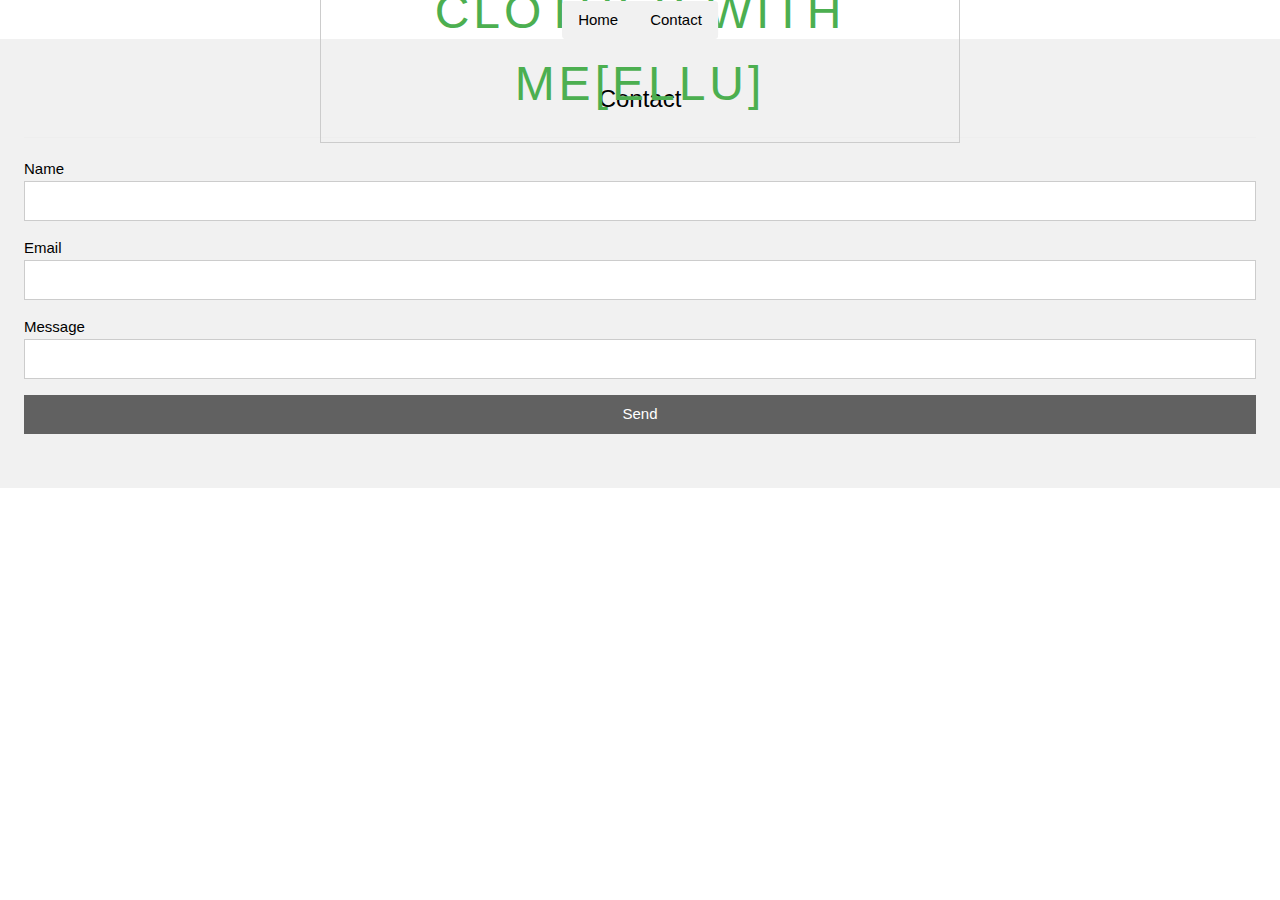
==== repurposedclothes.html @ 311b5f0e "add structure" ====
<!DOCTYPE html>
<html lang="en">
    <head>
        <title>W3.CSS Template</title>
        <meta charset="UTF-8">
        <meta name="viewport" content="width=device-width, initial-scale=1">
        <link rel="stylesheet" href="https://www.w3schools.com/w3css/4/w3.css">
    </head>
<body>

    <!-- Header -->
    <header class="w3-display-container w3-content w3-center" style="max-width:1500px">
        <img class="w3-image" src="https://SharonEF.github.io/Code-test/Repurposed%20clothes.png" alt="Repurposed clothes" width="1500" height="550">
        <div class="w3-display-middle w3-padding-large w3-border w3-wide w3-text-green w3-center">
            <h1 class="w3-hide-medium w3-hide-medium w3-xxxlarge">REPUPORPOSE CLOTHES WITH ME[ELLU]</h1>
            
            <h3 class="w3-hide-medium w3-hide-small"></h3>
        </div>

        <!-- Navbar (placed at the bottom of the header image) -->
        <div class="w3-bar w3-light-grey w3-round w3-display-bottommiddle w3-hide-small" style="bottom:-16px">
            <a href="#" class="w3-bar-item w3-button">Home</a>
            <a href="#contact" class="w3-bar-item w3-button">Contact</a>
        </div>
    </header>

    <!-- Navbar on small screens -->
    <div class="w3-center w3-light-grey w3-padding-16 w3-hide-large w3-hide-medium">
        <div class="w3-bar w3-light-grey">
            <a href="#" class="w3-bar-item w3-button">Home</a>
            <a href="#contact" class="w3-bar-item w3-button">Contact</a>
        </div>
    </div>
    

        <!-- Contact -->
        <div class="w3-light-grey w3-padding-large w3-padding-32 w3-margin-top" id="contact">
            <h3 class="w3-center">Contact</h3>
            <hr>
            

            <form action="/action_page.php" target="_blank">
                <div class="w3-section">
                    <label>Name</label>
                    <input class="w3-input w3-border" type="text" required name="Name">
                </div>
                <div class="w3-section">
                    <label>Email</label>
                    <input class="w3-input w3-border" type="text" required name="Email">
                </div>
                <div class="w3-section">
                    <label>Message</label>
                    <input class="w3-input w3-border" required name="Message">
                </div>
                <button type="submit" class="w3-button w3-block w3-dark-grey">Send</button>
            </form><br>
            

        </div>

        <!-- End page content -->
    </div>

</body>

</html>
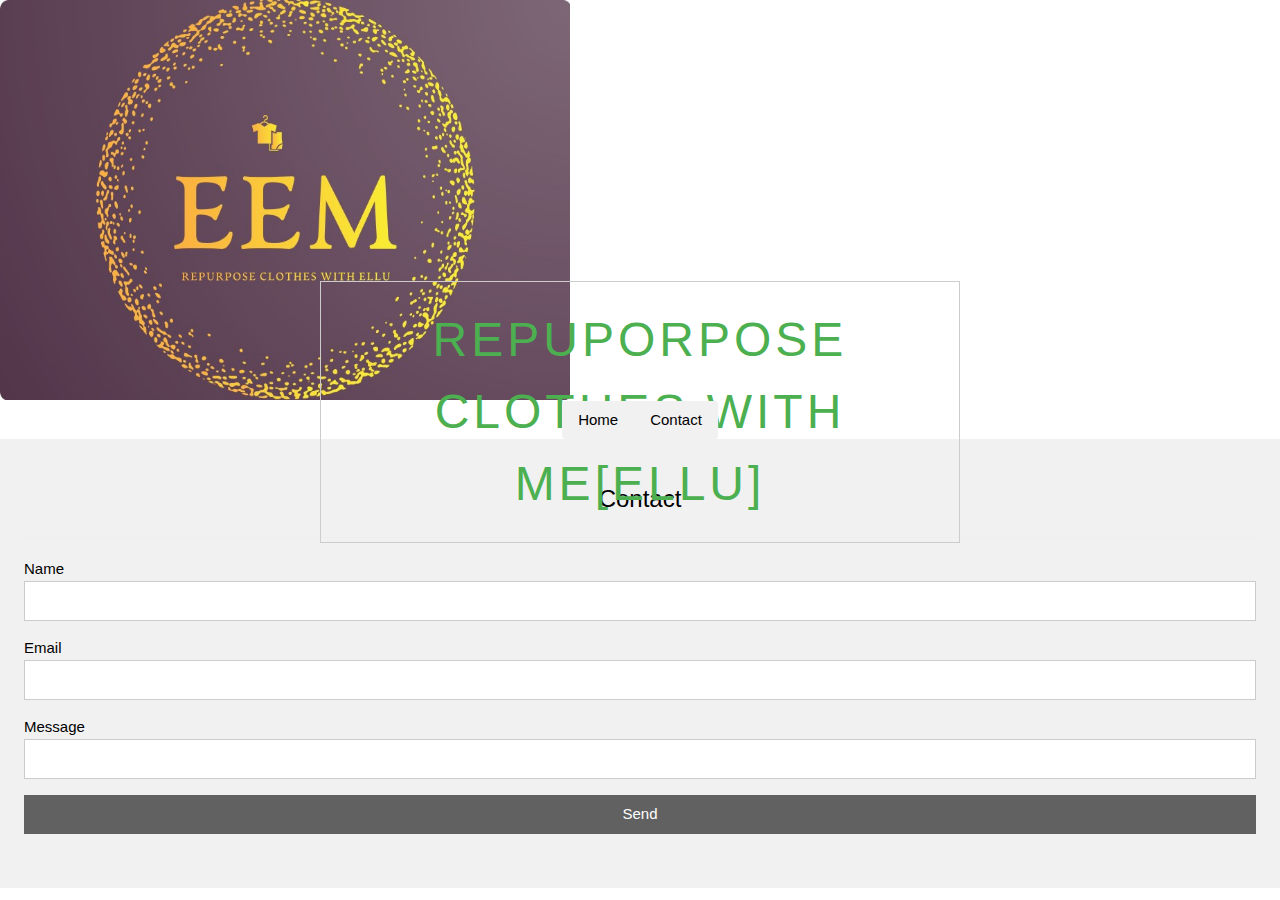
==== commit c539f9d2: "Update repurposedclothes.html" ====
--- a/repurposedclothes.html
+++ b/repurposedclothes.html
@@ -1,6 +1,7 @@
 <!DOCTYPE html>
 <html lang="en">
     <head>
+        <img src="https://SharonEF.github.io/Website-project-work/Website%20logo.jpg" width="570" height="400" title="@logo was created on Looka logo making website https://looka.com/logomaker/">
         <title>W3.CSS Template</title>
         <meta charset="UTF-8">
         <meta name="viewport" content="width=device-width, initial-scale=1">
@@ -63,4 +64,4 @@
 
 </body>
 
-</html>+</html>
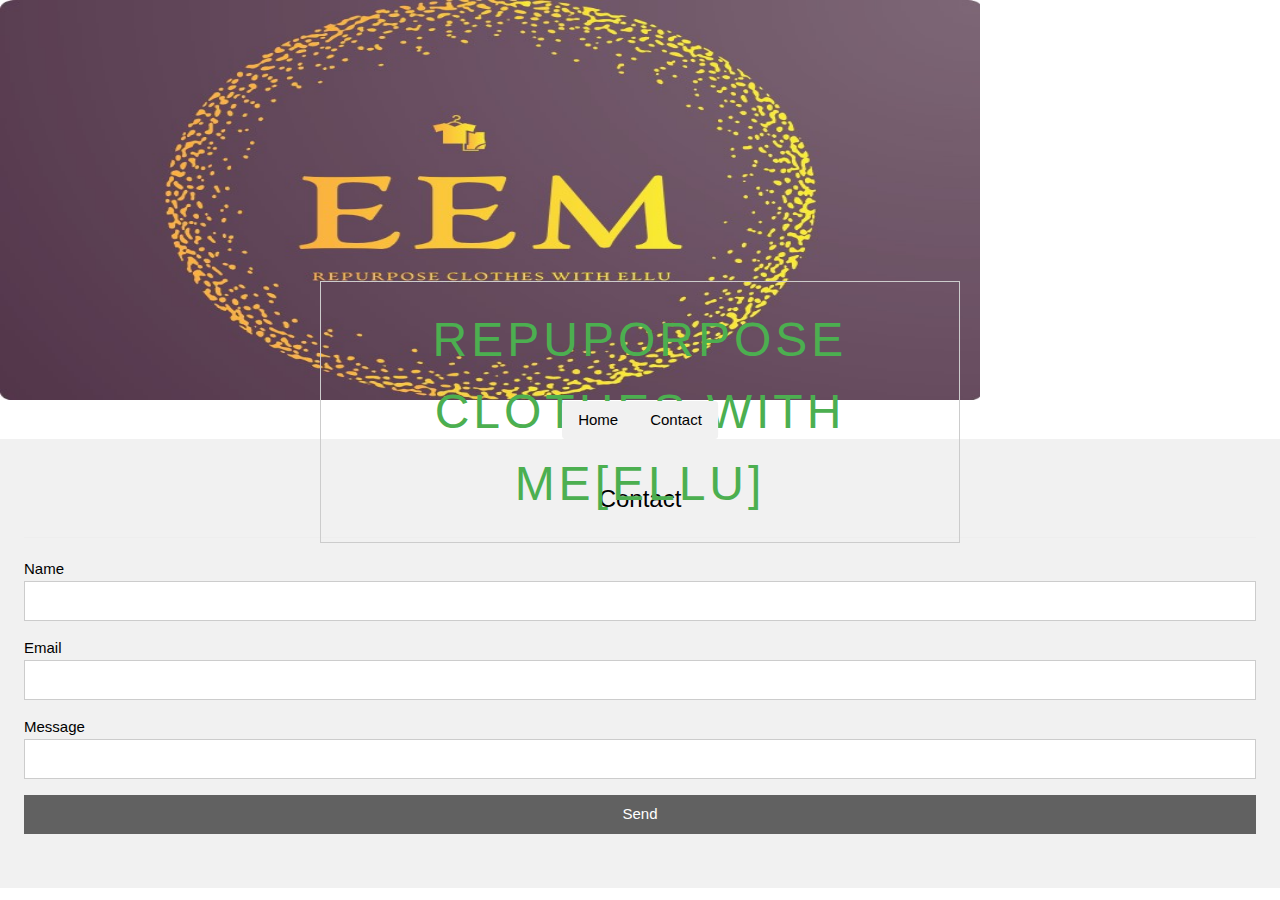
==== commit c8dd6a29: "Update repurposedclothes.html" ====
--- a/repurposedclothes.html
+++ b/repurposedclothes.html
@@ -1,7 +1,7 @@
 <!DOCTYPE html>
 <html lang="en">
     <head>
-        <img src="https://SharonEF.github.io/Website-project-work/Website%20logo.jpg" width="570" height="400" title="@logo was created on Looka logo making website https://looka.com/logomaker/">
+        <img src="https://SharonEF.github.io/Website-project-work/Website%20logo.jpg" width="980" height="400" title="@logo was created on Looka logo making website https://looka.com/logomaker/">
         <title>W3.CSS Template</title>
         <meta charset="UTF-8">
         <meta name="viewport" content="width=device-width, initial-scale=1">
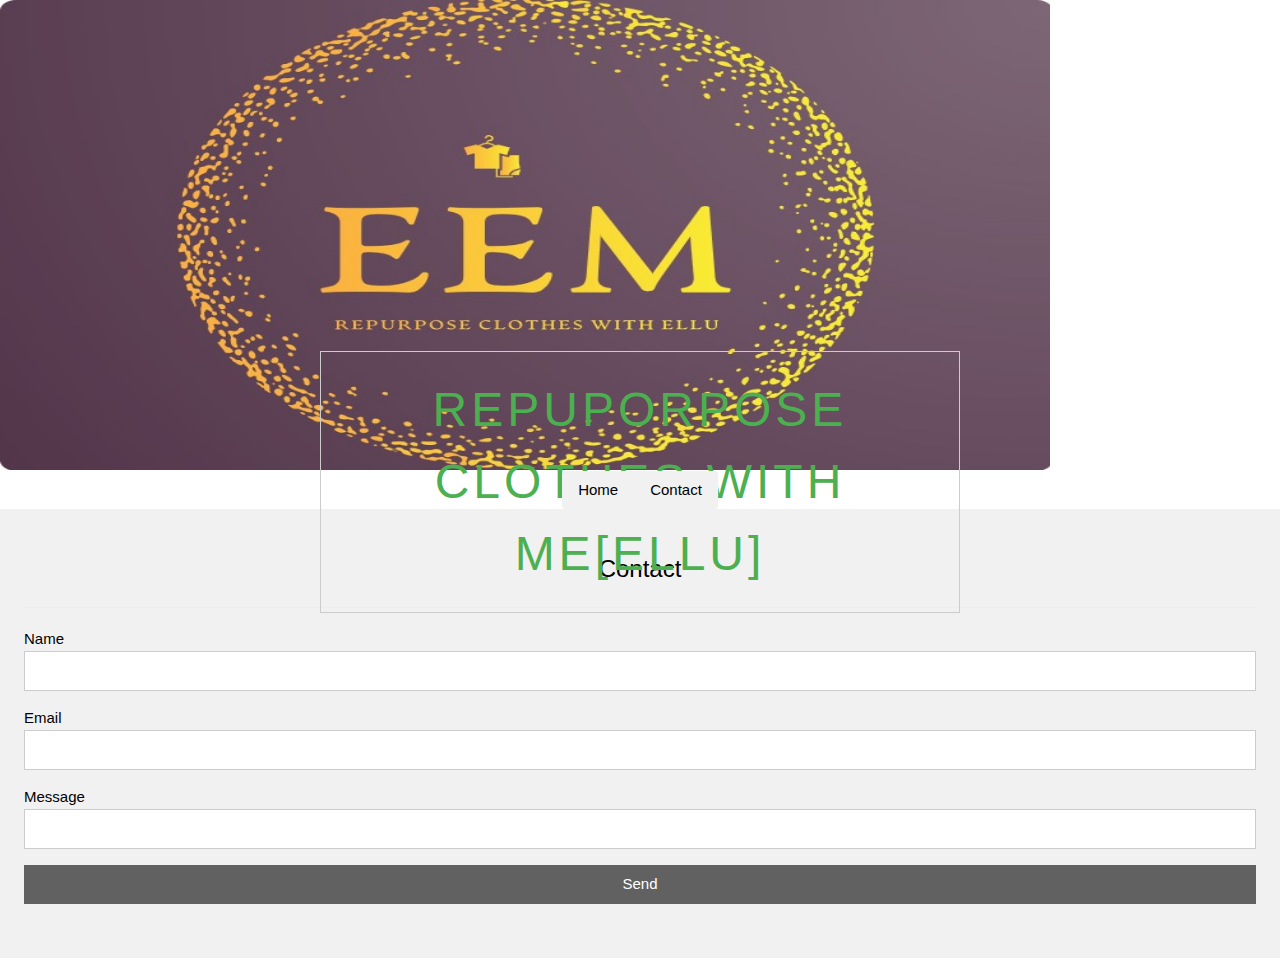
==== commit b87577d7: "Update repurposedclothes.html" ====
--- a/repurposedclothes.html
+++ b/repurposedclothes.html
@@ -1,7 +1,7 @@
 <!DOCTYPE html>
 <html lang="en">
     <head>
-        <img src="https://SharonEF.github.io/Website-project-work/Website%20logo.jpg" width="980" height="400" title="@logo was created on Looka logo making website https://looka.com/logomaker/">
+        <img src="https://SharonEF.github.io/Website-project-work/Website%20logo.jpg" width="1050" height="470" title="@logo was created on Looka logo making website https://looka.com/logomaker/">
         <title>W3.CSS Template</title>
         <meta charset="UTF-8">
         <meta name="viewport" content="width=device-width, initial-scale=1">
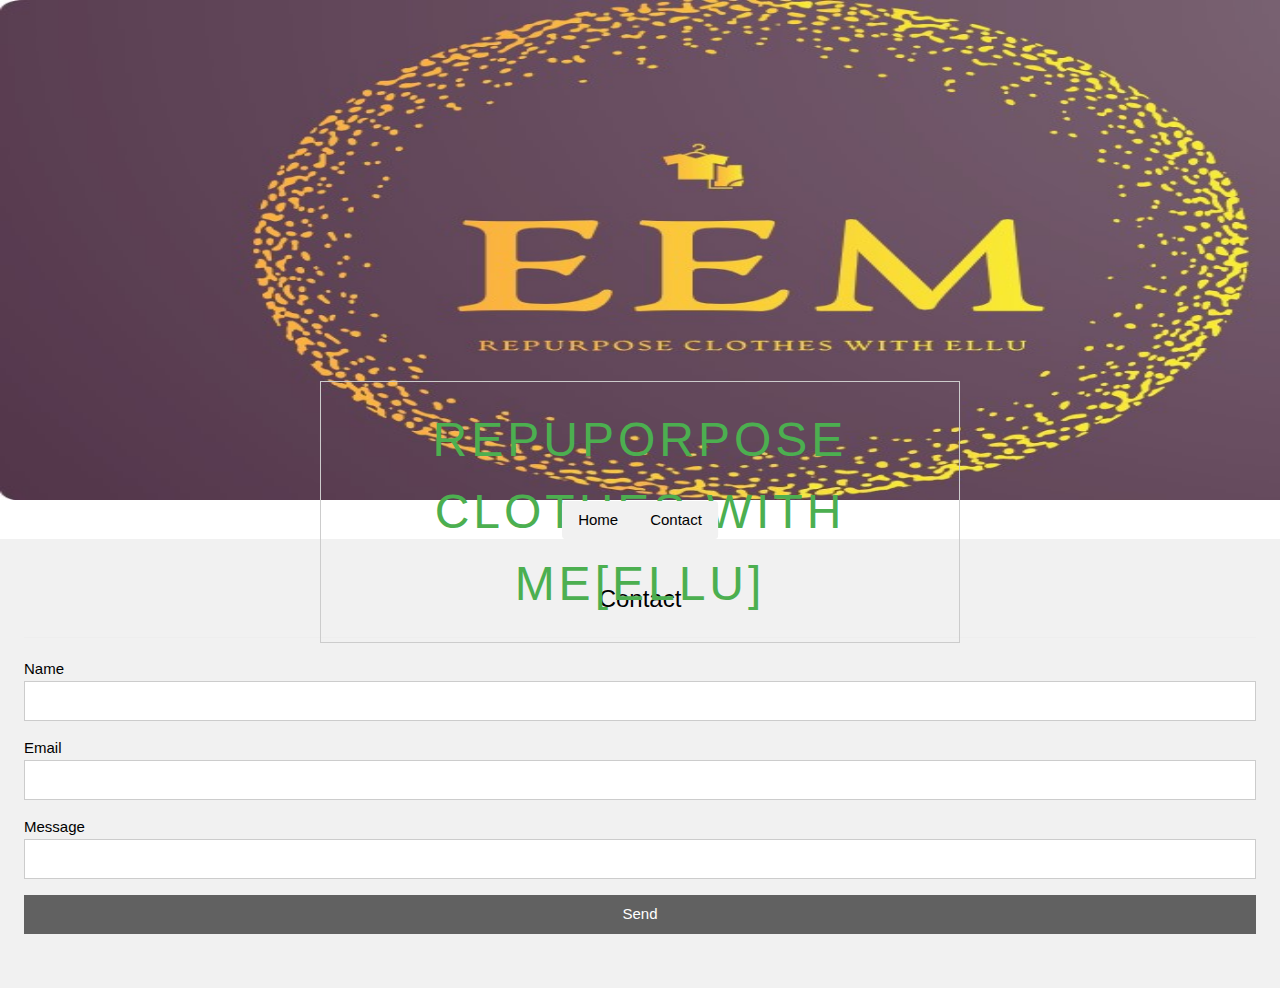
==== commit 42d771f3: "Update repurposedclothes.html" ====
--- a/repurposedclothes.html
+++ b/repurposedclothes.html
@@ -1,7 +1,7 @@
 <!DOCTYPE html>
 <html lang="en">
     <head>
-        <img src="https://SharonEF.github.io/Website-project-work/Website%20logo.jpg" width="1050" height="470" title="@logo was created on Looka logo making website https://looka.com/logomaker/">
+        <img src="https://SharonEF.github.io/Website-project-work/Website%20logo.jpg" width="1500" height="500" title="@logo was created on Looka logo making website https://looka.com/logomaker/">
         <title>W3.CSS Template</title>
         <meta charset="UTF-8">
         <meta name="viewport" content="width=device-width, initial-scale=1">
